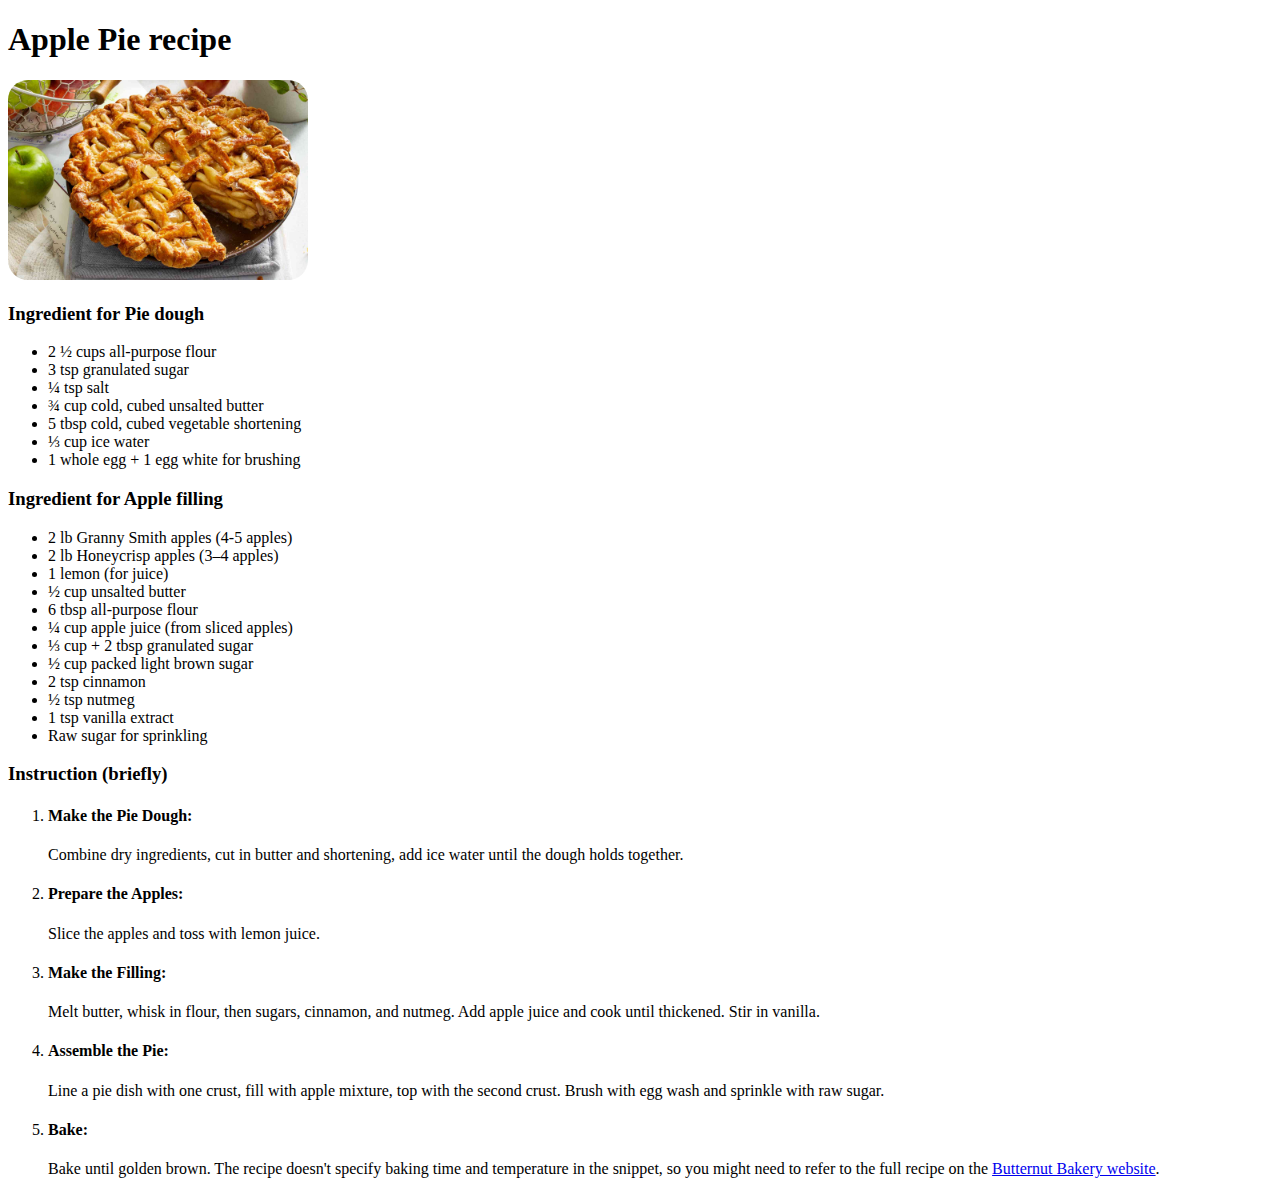
==== Week2/Apple_Pie.html @ d5668a3b "Classroom" ====
<!DOCTYPE html>
<html lang="en">
    <head>
        <meta charset="UTF-8">
        <meta name="viewport" content="width=device-width, initial-scale=1.0">
        <title> Apple Pie recipe</title>
    </head>
    <body>
        <h1> Apple Pie recipe </h1>
        <div><img src = "Resources/Apple Pie.jpg"
            alt="Apple Pie" style="width: 300px; height: 200px; border-radius: 20px;"></div>
        <h3> Ingredient for Pie dough </h3>
        <ul>
            <li> 2 ½ cups all-purpose flour </li>
            <li> 3 tsp granulated sugar </li>
            <li> ¼ tsp salt </li>
            <li> ¾ cup cold, cubed unsalted butter </li>
            <li> 5 tbsp cold, cubed vegetable shortening </li>
            <li> ⅓ cup ice water </li>
            <li> 1 whole egg + 1 egg white for brushing </li>
        </ul>
        <h3> Ingredient for Apple filling</h3>
        <ul>
            <li> 2 lb Granny Smith apples (4-5 apples) </li>
            <li> 2 lb Honeycrisp apples (3–4 apples) </li>
            <li> 1 lemon (for juice) </li>
            <li> ½ cup unsalted butter </li>
            <li> 6 tbsp all-purpose flour </li>
            <li> ¼ cup apple juice (from sliced apples) </li>
            <li> ⅓ cup + 2 tbsp granulated sugar </li>
            <li> ½ cup packed light brown sugar </li>
            <li> 2 tsp cinnamon </li>
            <li> ½ tsp nutmeg </li>
            <li> 1 tsp vanilla extract </li>
            <li> Raw sugar for sprinkling </li>
        </ul>
        <h3>Instruction (briefly)</h3>
        <ol>
            <li><h4> Make the Pie Dough: </h4></li>
            Combine dry ingredients, cut in butter and shortening, add ice water until the dough holds together.
            <li><h4> Prepare the Apples: </h4></li>
            Slice the apples and toss with lemon juice.
            <li><h4> Make the Filling: </h4></li>
            Melt butter, whisk in flour, then sugars, cinnamon, and nutmeg. Add apple juice and cook until thickened. Stir in vanilla.
            <li><h4> Assemble the Pie: </h4></li>
            Line a pie dish with one crust, fill with apple mixture, top with the second crust. Brush with egg wash and sprinkle with raw sugar.
            <li><h4> Bake: </h4></li>
            Bake until golden brown. The recipe doesn't specify baking time and temperature in the snippet, so you might need to refer to the full recipe on the 
            <a target="_blank" rel="noopener" externallink="" _nghost-ng-c4026076472="" 
            jslog="197247;track:generic_click,impression;BardVeMetadataKey:[[&quot;r_083fa7d3505d3c16&quot;,&quot;c_c16f2449102bf9e6&quot;,null,&quot;rc_90435e1a36788ab1&quot;,null,null,&quot;en&quot;,null,null,null,null,1,0]]" 
            href="https://butternutbakeryblog.com/apple-pie/">Butternut Bakery website</a>.

        </ol>
    </body>
</html>
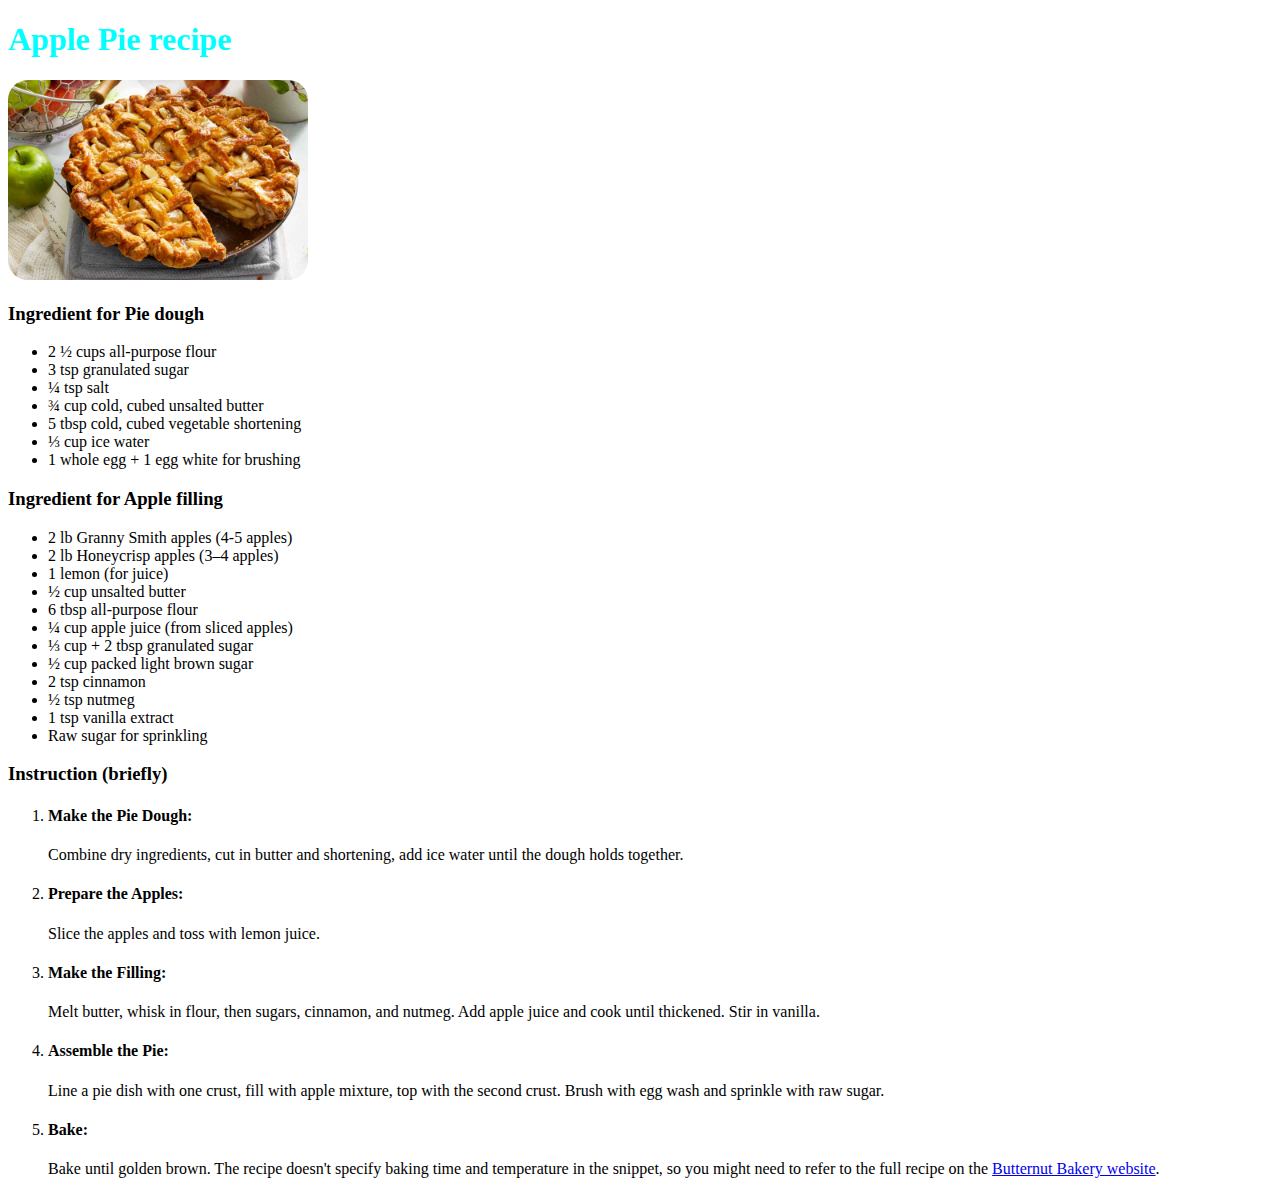
==== commit e08f1d7c: "css update" ====
--- a/Week2/Apple_Pie.html
+++ b/Week2/Apple_Pie.html
@@ -4,6 +4,7 @@
         <meta charset="UTF-8">
         <meta name="viewport" content="width=device-width, initial-scale=1.0">
         <title> Apple Pie recipe</title>
+        <link rel="stylesheet" href="style_for_Apple_Pie.css">
     </head>
     <body>
         <h1> Apple Pie recipe </h1>
--- a/Week2/style_for_Apple_Pie.css
+++ b/Week2/style_for_Apple_Pie.css
@@ -0,0 +1,3 @@
+h1 {
+    color :aqua;
+}